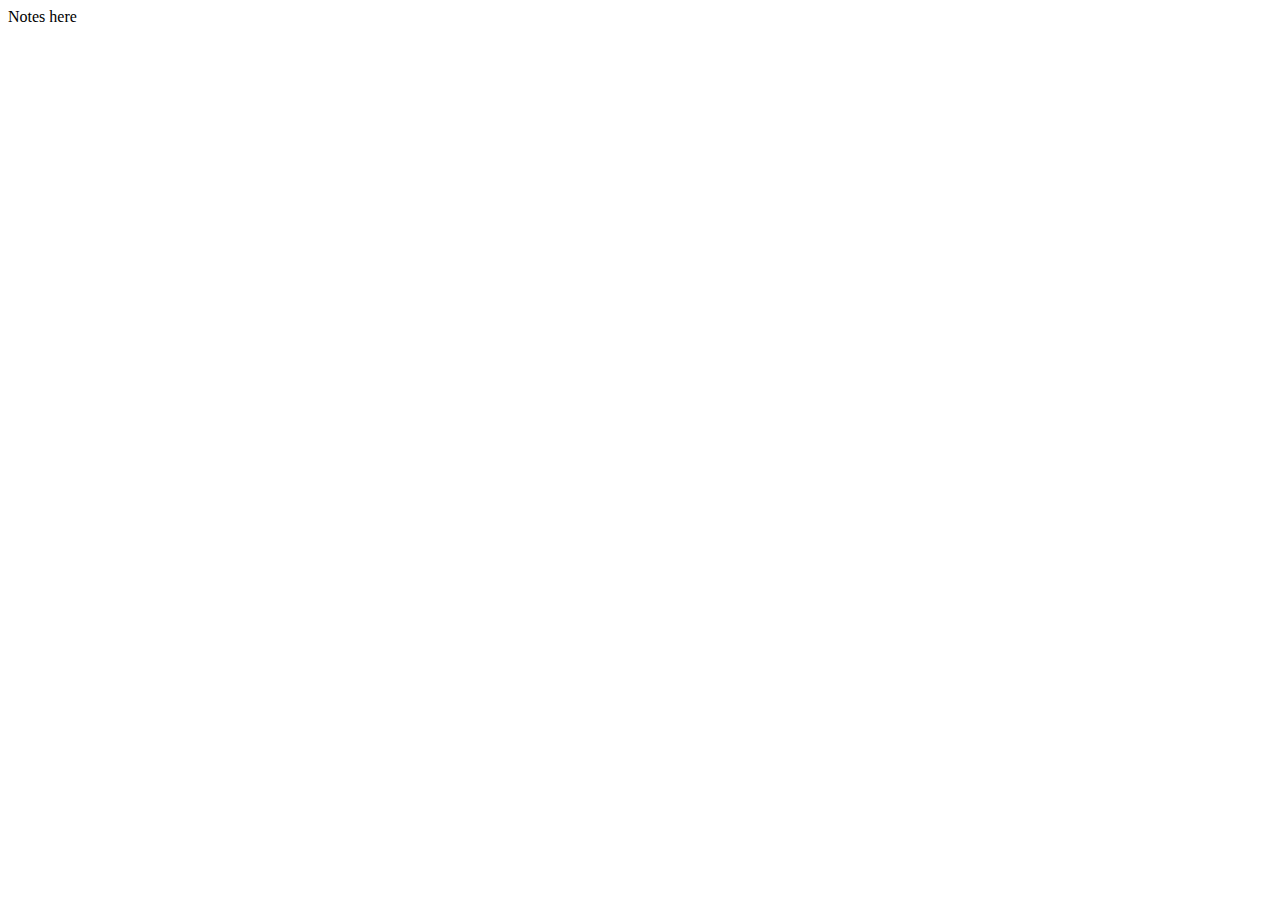
==== week1/index.html @ df723cdb "Homepage Commit" ====
<!DOCTYPE html>
<html lang="en">
<head>
    <meta charset="UTF-8">
    <meta http-equiv="X-UA-Compatible" content="IE=edge">
    <meta name="viewport" content="width=device-width, initial-scale=1.0">
    <title>Document</title>
</head>
<body>
    <div>Notes here</div>
</body>
</html>
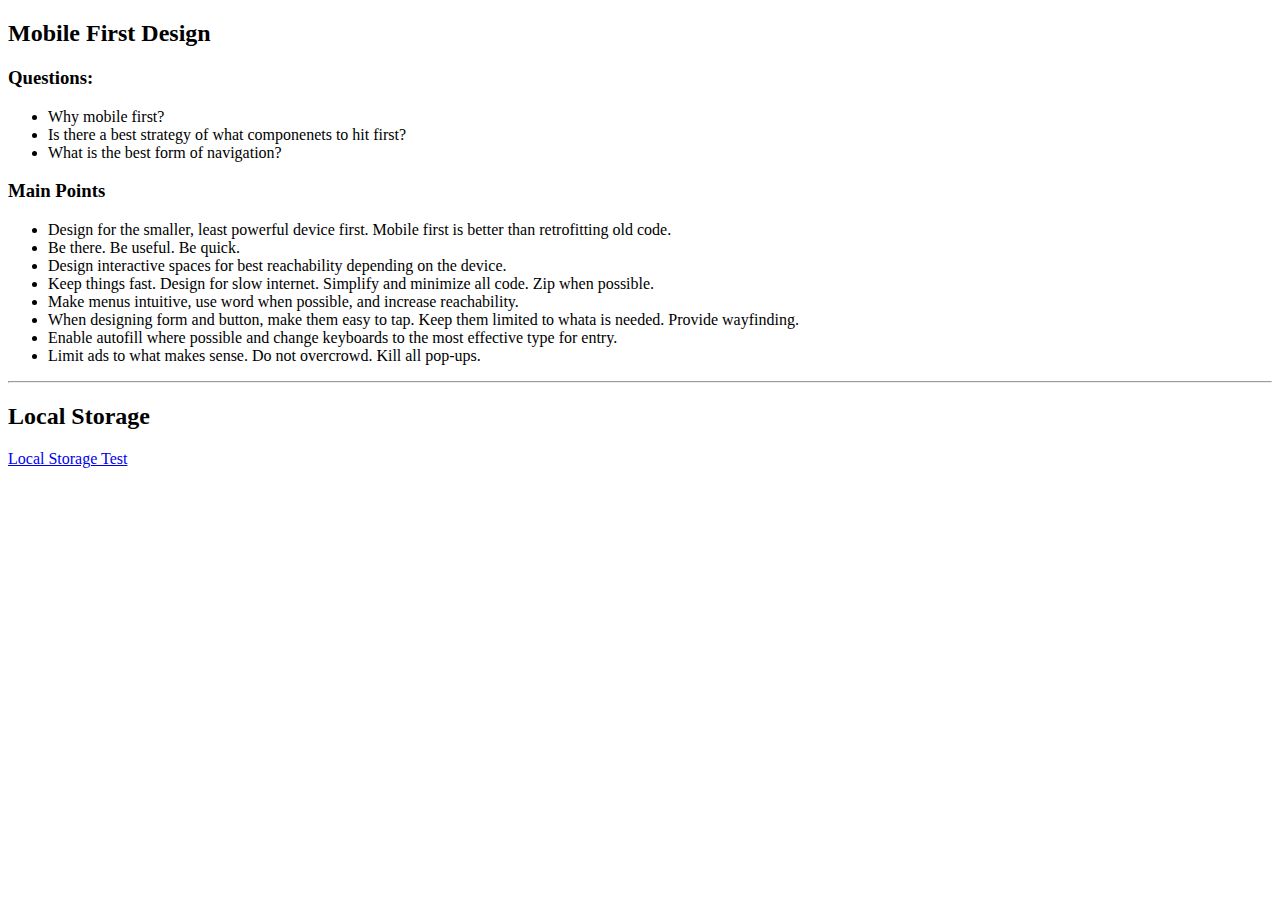
==== commit a5ac4e20: "Week 1 assignment commit" ====
--- a/week1/index.html
+++ b/week1/index.html
@@ -4,9 +4,31 @@
     <meta charset="UTF-8">
     <meta http-equiv="X-UA-Compatible" content="IE=edge">
     <meta name="viewport" content="width=device-width, initial-scale=1.0">
-    <title>Document</title>
+    <title>Week 1 Notes</title>
 </head>
 <body>
-    <div>Notes here</div>
+    <div>
+        <h2>Mobile First Design</h2>
+        <h3>Questions:</h3>
+        <ul>
+            <li>Why mobile first?</li>
+            <li>Is there a best strategy of what componenets to hit first?</li>
+            <li>What is the best form of navigation?</li>
+        </ul>
+        <h3>Main Points</h3>
+        <ul>
+            <li>Design for the smaller, least powerful device first. Mobile first is better than retrofitting old code.</li>
+            <li>Be there. Be useful. Be quick.</li>
+            <li>Design interactive spaces for best reachability depending on the device.</li>
+            <li>Keep things fast. Design for slow internet. Simplify and minimize all code. Zip when possible.</li>
+            <li>Make menus intuitive, use word when possible, and increase reachability.</li>
+            <li>When designing form and button, make them easy to tap. Keep them limited to whata is needed. Provide wayfinding.</li>
+            <li>Enable autofill where possible and change keyboards to the most effective type for entry.</li>
+            <li>Limit ads to what makes sense. Do not overcrowd. Kill all pop-ups.</li>
+        </ul>
+        <hr>
+        <h2>Local Storage</h2>
+        <a href="testForm.html">Local Storage Test</a>
+    </div>
 </body>
 </html>